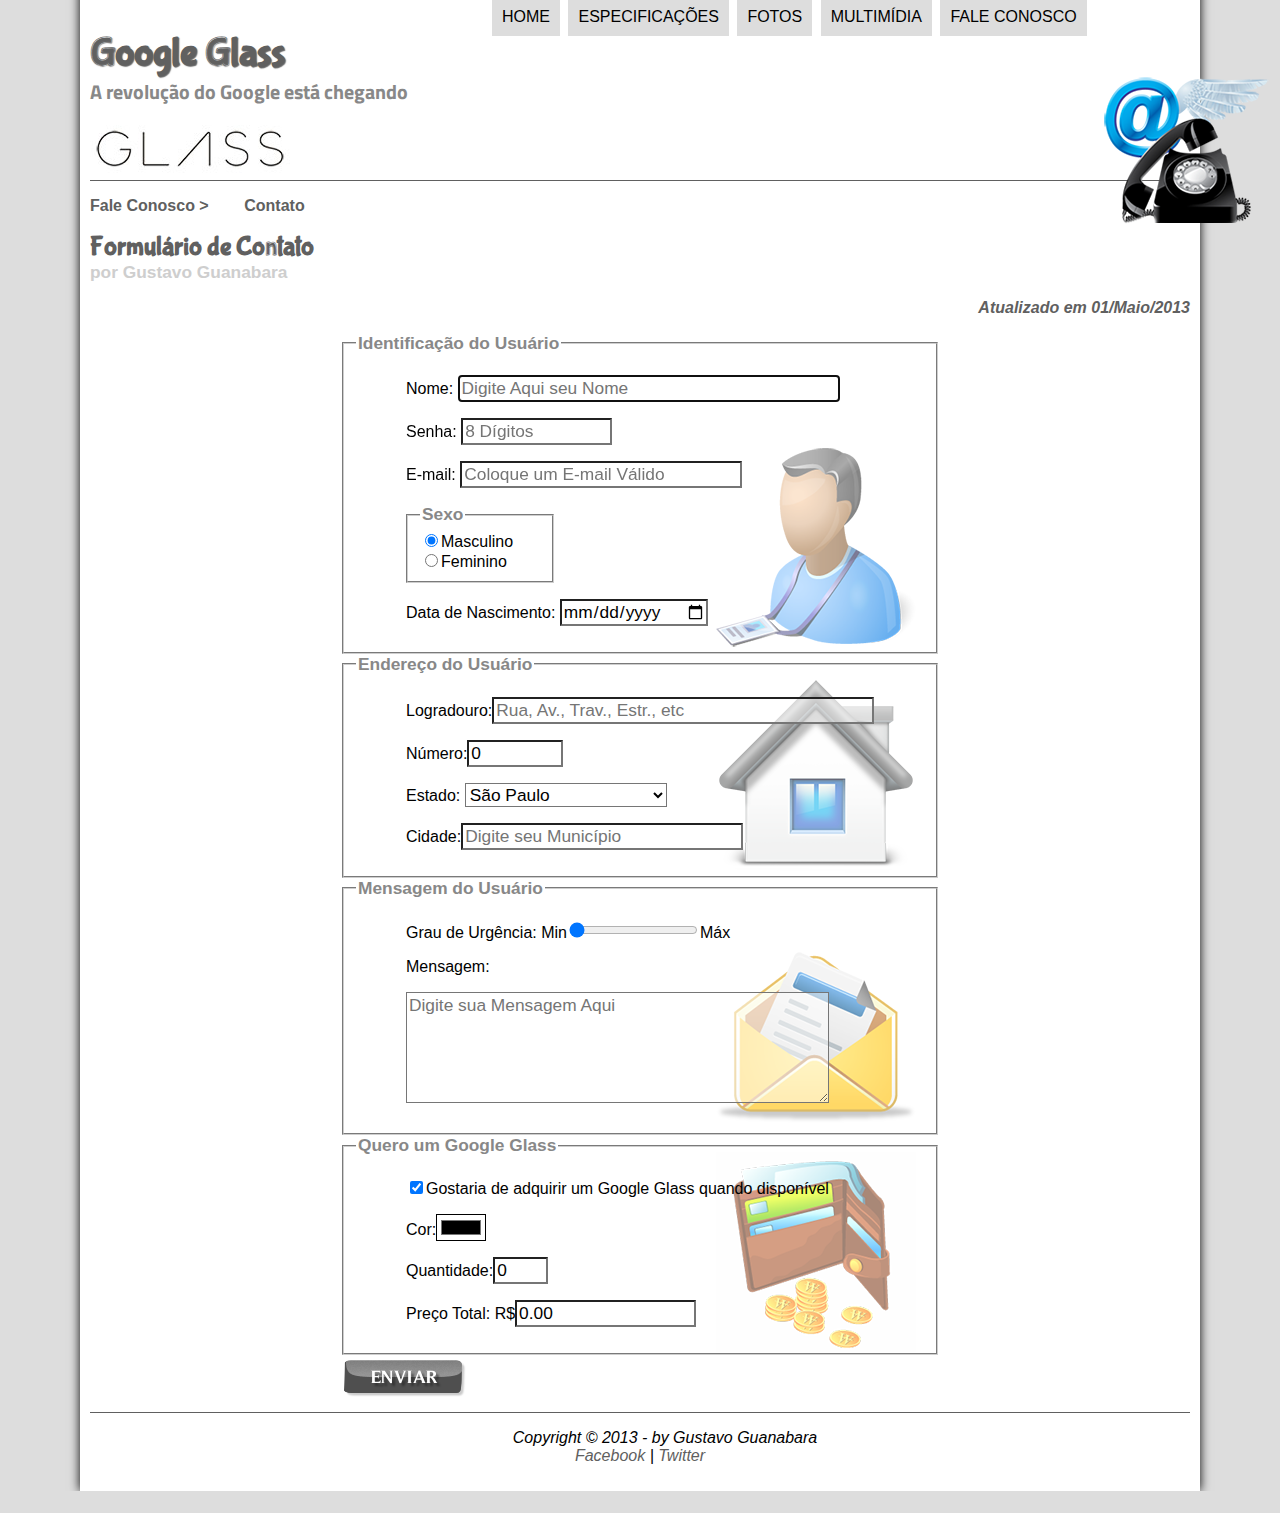
==== fale-conosco.html @ eb3d2d7c "Primeiro Commit" ====
<!DOCTYPE html>
<html lang="pt-br">
    <head>
        <meta charset="UTF-8"/>
        <link rel="icon" href="_imagens/favicon.ico"/>
        <title>Tudo sobre Google Glass</title>
        <link rel="stylesheet" href="_css/estilo.css"/>
        <link rel="stylesheet" href="_css/form.css"/>
        <script src="_javascript/funcoes.js"></script>
    </head>
    <body>
        <div id="interface">
            <header id="cabecalho">
                <hgroup>
                    <h1>Google Glass</h1>
                    <h2>A revolução do Google está chegando</h2>
                </hgroup>

                <img src="_imagens/contato.png" id="icone" alt="Google Glass"/>

                <nav id="menu">
                    <h1>Menu Principal</h1>
                    <ul>
                        <li onmouseover="mudaFoto('_imagens/home.png')" onmouseout="mudaFoto('_imagens/contato.png')"><a href="index.html">Home</a></li>
                        <li onmouseover="mudaFoto('_imagens/especificacoes.png')" onmouseout="mudaFoto('_imagens/contato.png')"><a href="specs.html">Especificações</a></li>
                        <li onmouseover="mudaFoto('_imagens/fotos.png')" onmouseout="mudaFoto('_imagens/contato.png')"><a href="fotos.html">Fotos</a></li>
                        <li onmouseover="mudaFoto('_imagens/multimidia.png')" onmouseout="mudaFoto('_imagens/contato.png')"><a href="multimidia.html">Multimídia</a></li>
                        <li onmouseover="mudaFoto('_imagens/contato.png')" onmouseout="mudaFoto('_imagens/contato.png')"><a href="fale-conosco.html">Fale conosco</a></li>
                    </ul>
                </nav>
            </header>
            
<article>

<header id="cabecalho-artigo">
    <hgroup>
        <h3>Fale Conosco &gt;&nbsp;&nbsp;&nbsp;&nbsp;&nbsp;&nbsp;&nbsp;&nbsp;Contato</h3>
        <h1>Formulário de Contato</h1>
        <h2>por Gustavo Guanabara</h2>
        <h3 class="direita">Atualizado em 01/Maio/2013</h3>
    </hgroup>
</header>

</article>

<form method="post" id="fContato" action="mailto:teste@teste" oninput="calcTotal()">
    <fieldset id="usuario">
        <legend>Identificação do Usuário</legend>
        <p><label for="cNome">Nome: </label><input type="text" name="tNome" id="cNome" size="35" maxlength="120" placeholder="Digite Aqui seu Nome" required autofocus/></p>
        <p><label for="cSenha">Senha: </label><input type="password" name="tSenha" id="cSenha" size="12" maxlength="8" placeholder="8 Dígitos" required/></p>
        <p><label for="cMail">E-mail: </label><input type="email" name="tMail" id="cMail" size="25" maxlength="65" placeholder="Coloque um E-mail Válido" list="provedores" required/></p>
        <datalist id="provedores">
            <option>@yahoo.com</option>
            <option>@gmail.com</option>
            <option>@hotmail.com</option>
            <option>@outlook.com</option>
            <option>@bol.com.br</option>
        </datalist>
        <fieldset id="sexo">
            <legend>Sexo</legend>
                <input type="radio" name="tSex" id="cMasc" value="M" checked/><label for="cMasc">Masculino</label>
                <br/>
                <input type="radio" name="tSex" id="cFem" value="F"/><label for="cFem">Feminino</label>    
        </fieldset>
        <p><label for="cData">Data de Nascimento: </label><input type="date" name="tData" id="cData" min="1900-01-01" maxlength="2022-12-31" required/></p>
    </fieldset>

    <fieldset id="endereco">
        <legend>Endereço do Usuário</legend>
        <p><label for="cRua">Logradouro:</label><input type="text" name="tRua" id="cRua" size="35" maxlength="120" placeholder="Rua, Av., Trav., Estr., etc" list="logradouros" required/></p>
        <datalist id="logradouros">
            <option>Rua&nbsp;</option>
            <option>Avenida&nbsp;</option>
            <option>Travessa&nbsp;</option>
            <option>Estrada&nbsp;</option>
            <option>Alameda&nbsp;</option>
            <option>Praça&nbsp;</option>
        </datalist>
        <p><label for="cNum">Número:</label><input type="number" name="tNum" id="cNum" min="0" max="99999" step="1" value="0" required/></p>
        <p>    
            <label for="cEst">Estado:</label>
            <select name="tEst" id="cEst">
                <optgroup label="Região Norte">
                    <option value="AC">Acre</option>
                    <option value="AP">Amapá</option>
                    <option value="AM">Amazonas</option>
                    <option value="PA">Pará</option>
                    <option value="RO">Rondônia</option>
                    <option value="RR">Roraima</option>
                    <option value="TO">Tocantins</option>
                </optgroup>
                <optgroup label="Região Nordeste">
                    <option value="AL">Alagoas</option>
                    <option value="BA">Bahia</option>
                    <option value="CE">Ceará</option>
                    <option value="MA">Maranhão</option>
                    <option value="PB">Paraíba</option>
                    <option value="PE">Pernambuco</option>
                    <option value="PI">Piauí</option>
                    <option value="RN">Rio Grande do Norte</option>
                    <option value="SE">Sergipe</option>
                </optgroup>
                <optgroup label="Região Centro-Oeste">
                    <option value="DF">Distrito Federal</option>
                    <option value="GO">Goiás</option>
                    <option value="MT">Mato Grosso</option>[
                    <option value="MS">Mato Grosso do Sul</option>
                </optgroup>
                <optgroup label="Região Sudeste">
                    <option value="ES">Espírito Santo</option>
                    <option value="MG">Minas Gerais</option>
                    <option value="RJ">Rio de Janeiro</option>
                    <option value="SP" selected>São Paulo</option>
                </optgroup>
                <optgroup label="Região Sul">
                    <option value="PR">Paraná</option>
                    <option value="RS">Rio Grande do Sul</option>
                    <option value="SC">Santa Catarina</option>
                </optgroup>
            </select>
        </p>
        <p><label for="cCid">Cidade:</label><input type="text" name="tCid" id="cCid" size="25" maxlength="90" placeholder="Digite seu Município" required/></p>
    </fieldset>

    <fieldset id="mensagem">    
        <legend>Mensagem do Usuário</legend>
            <p><label for="cUrg">Grau de Urgência: </label>Min<input type="range" name="tUrg" id="cUrg" min="1" max="5" step="1" value="1"/>Máx</p>
            <p><label for="cMsg">Mensagem:</label></p>
            <p><textarea name="tMsg" id="cMsg" cols="40" rows="5" maxlength="1000" placeholder="Digite sua Mensagem Aqui" required></textarea></p>
    </fieldset>

    <fieldset id="pedido">   
        <legend>Quero um Google Glass</legend>
            <p><input type="checkbox" name="tPed" id="cPed" value="Adquirir" checked/><label for="cPed">Gostaria de adquirir um Google Glass quando disponível</label></p>
            <p><label for="cCor">Cor:</label><input type="color" name="tCor" id="cCor" value="#000000"/></p>
            <p><label for="cQtd">Quantidade:</label><input type="number" name="tQtd" id="cQtd" min="0" max="5" step="1" value="0" required/></p>
            <p><label for="cTot">Preço Total: R$</label><input type="text" name="tTot" id="cTot" size="15" placeholder="Total a Pagar" value="0.00" readonly/></p>
    </fieldset>

    <input type="image" alt="Enviar" src="_imagens/botao-enviar.png"/>
    <!--<input type="submit" value="Enviar"/>-->
</form>


<footer id="rodape">
    <p>  
        Copyright &copy; 2013 - by Gustavo Guanabara<br/>
        <a href="https://facebook.com/cursosemvideo" target="_blank">Facebook</a>
        |
        <a href="https://twitter.com/cursosemvideo" target="_blank">Twitter</a>
    </p>
</footer>
        </div>
    </body>
</html>
---- _css/estilo.css ----
@charset "UTF-8";
@import url("https://fonts.googleapis.com/css?family=Titillium+Web");
@font-face {
    font-family: "FonteLogo";
    src: url("../_fonts/bubblegum-sans-regular.otf");
}

body {
    font-family: Arial, sans-serif;
    background-color: #dddddd;
    color: black;
}

div#interface {
    width: 1100px;
    background-color: white;
    margin: -30px auto -20px auto;
    box-shadow: 0px 0px 10px black;
    padding: 25px 10px 10px 10px;
}

p {
    text-align: justify;
    text-indent: 50px;
}

a {
    color: #606060;
    text-decoration: none;
}

a:hover {
    color: #888888;
    text-decoration: underline;
}

header#cabecalho {
    border-bottom: 1px #606060 solid;
    height: 150px;
    background: url("../_imagens/glass-logo-peq.jpg") no-repeat 0px 95px;
}

header#cabecalho img#icone {
    position: absolute;
    top: 70px;
    left: 1100px;
}

header#cabecalho h1 {
    font-family: "FonteLogo", cursive;
    font-size: 30pt;
    color: #606060;
    text-shadow: 1px 1px 1px rgba(0, 0, 0, 0.6);
    padding: 0px;
    margin-bottom: 0px;
}

header#cabecalho h2 {
    font-family: "Titillium Web", fantasy;
    color: #888888;
    font-size: 15pt;
    padding: 0px;
    margin-top: 0px;
}

/* Formatação do Menu */

nav#menu h1 {
    display: none;
}

nav#menu ul {
    list-style-type: none;
    text-transform: uppercase;
    position: absolute;
    top: -20px;
    left: 450px;
}

nav#menu ul li {
    display: inline-block;
    background-color: #dddddd;
    padding: 10px;
    margin: 2px;
    transition: background-color 1s;
}

nav#menu ul li:hover {
    background-color: #606060;
}

nav#menu ul li a {
    color: black;
    text-decoration: nome;
    transition: color, text-decoration 1s;
}

nav#menu ul li:hover a {
    color: white;
    text-decoration: underline;
}

/* Sessões do site */

section#corpo {
    display: block;
    width: 660px;
    float: left;
    border-right: 1px #606060 solid;
    padding-right: 15px;
}

article#noticia-principal h2 {
    font-size: 13pt;
    color: #606060;
    background-color: #dddddd;
    padding: 5px;
    margin: 10px 0px 10px 0px;
}

header#cabecalho-artigo h1 {
    font-family: "FonteLogo", cursive;
    font-size: 20pt;
    color: #606060;
    margin: 0px;
}

header#cabecalho-artigo h2 {
    font-size: 13pt;
    color: #cecece;
    background-color: rgba(255, 255, 255, 0);
    margin: 0px;
}

header#cabecalho-artigo h3 {
    font-size: 12pt;
    color: #606060;
}

header#cabecalho-artigo h3.direita {
    font-style: italic;
}

.direita {
    text-align: right;
}

table#tabelaspec {
    border: 1px #606060 solid;
    border-spacing: 0px;
    margin: 0px auto 0px auto;
}

table#tabelaspec td {
    border: 1px #606060 solid;
    padding: 10px;
    text-align: center;
    vertical-align: middle;
}

table#tabelaspec td.ce {
    color: white;
    background-color: #606060;
    vertical-align: top;
    font-weight: bold;
    text-align: right;
}

table#tabelaspec td.cd {
    background-color: #cecece;
    text-align: left;
}

table#tabelaspec caption {
    color: #888888;
    font-size: 10pt;
    font-weight: bolder;
}

table#tabelaspec caption span {
    display: block;
    float: right;
    color: black;
    font-size: 8pt;
    margin-top: 10px;
}

figure.foto-legenda {
    position: relative;
    border: 8px white solid;
    box-shadow: 1px 1px 4px black;
}

figure.foto-legenda img {
    width: 100%;
    height: 100%;
}

figure.foto-legenda figcaption {
    opacity: 0;
    position: absolute;
    top: 0px;
    background-color: rgba(0, 0, 0, 0.4);
    color: white;
    width: 100%;
    height: 100%;
    padding: 10px;
    box-sizing: border-box;
    transition: opacity 1s;
}

figure.foto-legenda:hover figcaption {
    opacity: 1;
}

/* Lateral e Rodapé */

aside#lateral {
    display: block;
    width: 400px;
    float: right;
    background-color: #dddddd;
    padding: 12px;
}

aside#lateral h2 {
    font-family: "FonteLogo", cursive;
    font-size: 20pt;
    color: #606060;
    margin-top: 5px;
}

aside#lateral h3 {
    background-color: #606060;
    font-size: 13pt;
    color: white;
    padding: 5px;
}

footer#rodape {
    clear: both;
    border-top: 1px #606060 solid;
}

footer#rodape p {
    text-align: center;
    font-style: italic;
}
---- _css/form.css ----
@charset "UTF-8";

form {
    width: 600px;
    margin: auto;
}

form p {
    text-align: left;
}

input, select, textarea {
    font-family: Arial, sans-serif;
    font-weight: normal;
    font-size: 13pt;
    background-color: rgba(255, 255, 255, 0.5);
}

input:hover, select:hover, textarea:hover {
    background-color: rgba(208, 208, 208, 0.5);
}

legend, hr {
    color: #888888;
    font-family: Arial, sans-serif;
    font-weight: bold;
    font-size: 13pt;
}

fieldset {
    border-color: #cecece;
    margin: 20ptt;
}

fieldset#sexo {
    margin-left: 50px;
    width: 120px;
}

fieldset#usuario {
    background: url("../_imagens/icone-contato.png") no-repeat 95% 95%;
}

fieldset#endereco {
    background: url("../_imagens/icone-endereco.png") no-repeat 95% 95%;
}

fieldset#mensagem {
    background: url("../_imagens/icone-mensagem.png") no-repeat 95% 95%;
}

fieldset#pedido {
    background: url("../_imagens/icone-pagamento.png") no-repeat 95% 95%;
}
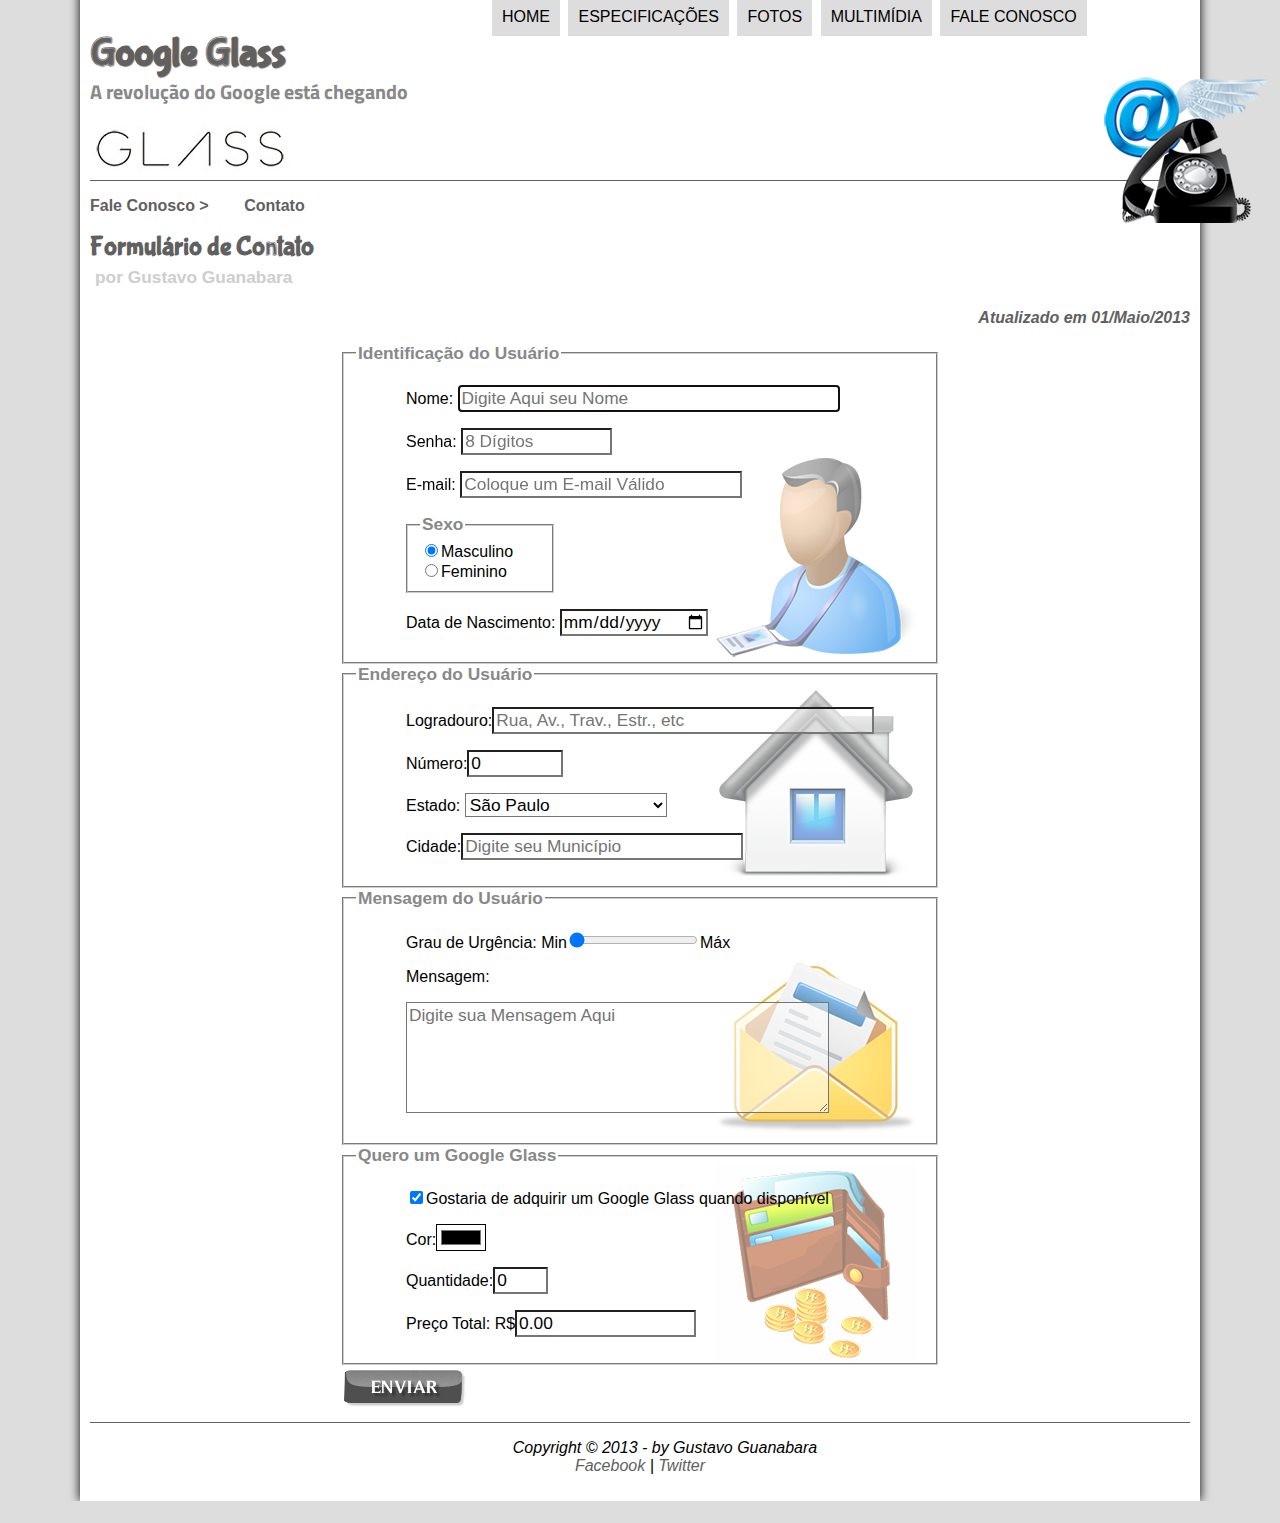
==== commit 31411f81: "Atualização" ====
--- a/fale-conosco.html
+++ b/fale-conosco.html
@@ -29,8 +29,8 @@
                     </ul>
                 </nav>
             </header>
-            
-<article>
+<section id="corpo-full">
+<article id="noticia-principal">
 
 <header id="cabecalho-artigo">
     <hgroup>
@@ -42,6 +42,7 @@
 </header>
 
 </article>
+</section>
 
 <form method="post" id="fContato" action="mailto:teste@teste" oninput="calcTotal()">
     <fieldset id="usuario">
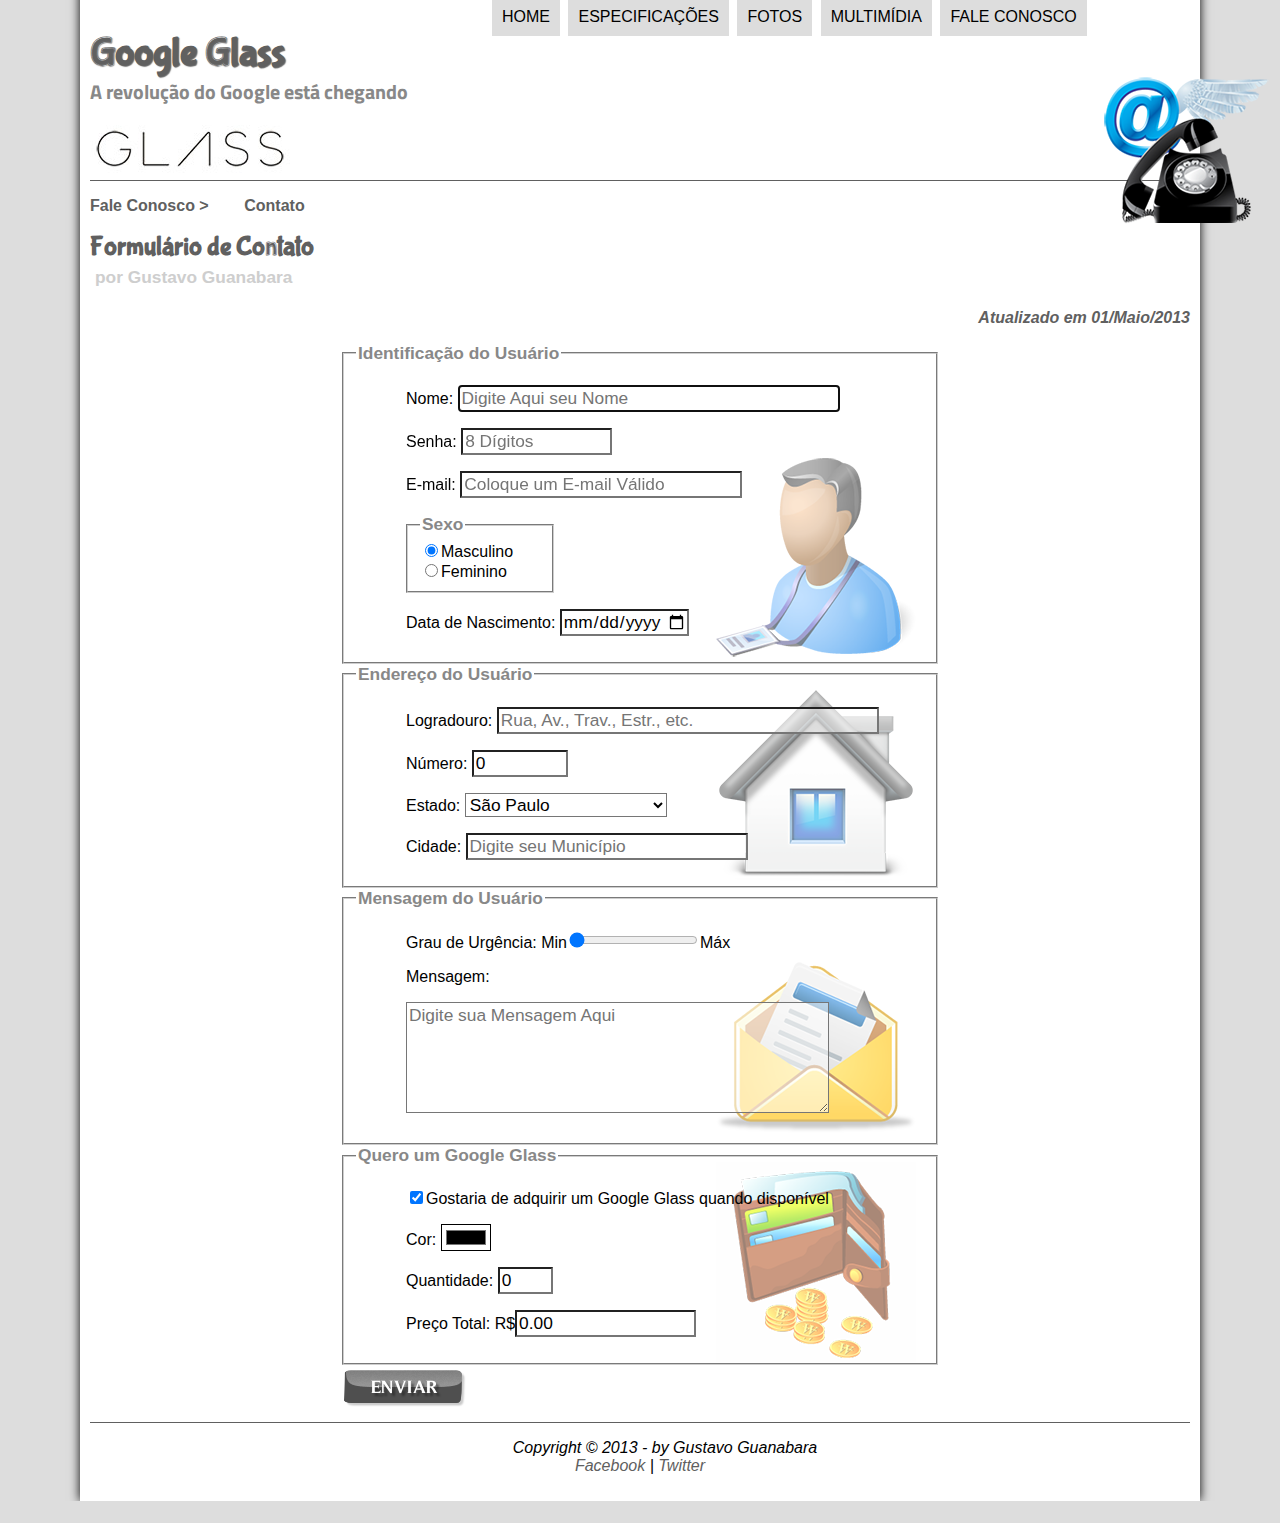
==== commit cd87eeef: "Atualização" ====
--- a/fale-conosco.html
+++ b/fale-conosco.html
@@ -63,12 +63,12 @@
                 <br/>
                 <input type="radio" name="tSex" id="cFem" value="F"/><label for="cFem">Feminino</label>    
         </fieldset>
-        <p><label for="cData">Data de Nascimento: </label><input type="date" name="tData" id="cData" min="1900-01-01" maxlength="2022-12-31" required/></p>
+        <p><label for="cData">Data de Nascimento: </label><input type="date" name="tData" id="cData" min="1900-01-01" max="2022-12-31" required/></p>
     </fieldset>
 
     <fieldset id="endereco">
         <legend>Endereço do Usuário</legend>
-        <p><label for="cRua">Logradouro:</label><input type="text" name="tRua" id="cRua" size="35" maxlength="120" placeholder="Rua, Av., Trav., Estr., etc" list="logradouros" required/></p>
+        <p><label for="cRua">Logradouro: </label><input type="text" name="tRua" id="cRua" size="35" maxlength="120" placeholder="Rua, Av., Trav., Estr., etc." list="logradouros" required/></p>
         <datalist id="logradouros">
             <option>Rua&nbsp;</option>
             <option>Avenida&nbsp;</option>
@@ -77,9 +77,9 @@
             <option>Alameda&nbsp;</option>
             <option>Praça&nbsp;</option>
         </datalist>
-        <p><label for="cNum">Número:</label><input type="number" name="tNum" id="cNum" min="0" max="99999" step="1" value="0" required/></p>
+        <p><label for="cNum">Número: </label><input type="number" name="tNum" id="cNum" min="0" max="99999" step="1" value="0" required/></p>
         <p>    
-            <label for="cEst">Estado:</label>
+            <label for="cEst">Estado: </label>
             <select name="tEst" id="cEst">
                 <optgroup label="Região Norte">
                     <option value="AC">Acre</option>
@@ -104,7 +104,7 @@
                 <optgroup label="Região Centro-Oeste">
                     <option value="DF">Distrito Federal</option>
                     <option value="GO">Goiás</option>
-                    <option value="MT">Mato Grosso</option>[
+                    <option value="MT">Mato Grosso</option>
                     <option value="MS">Mato Grosso do Sul</option>
                 </optgroup>
                 <optgroup label="Região Sudeste">
@@ -120,21 +120,21 @@
                 </optgroup>
             </select>
         </p>
-        <p><label for="cCid">Cidade:</label><input type="text" name="tCid" id="cCid" size="25" maxlength="90" placeholder="Digite seu Município" required/></p>
+        <p><label for="cCid">Cidade: </label><input type="text" name="tCid" id="cCid" size="25" maxlength="90" placeholder="Digite seu Município" required/></p>
     </fieldset>
 
     <fieldset id="mensagem">    
         <legend>Mensagem do Usuário</legend>
             <p><label for="cUrg">Grau de Urgência: </label>Min<input type="range" name="tUrg" id="cUrg" min="1" max="5" step="1" value="1"/>Máx</p>
-            <p><label for="cMsg">Mensagem:</label></p>
+            <p><label for="cMsg">Mensagem: </label></p>
             <p><textarea name="tMsg" id="cMsg" cols="40" rows="5" maxlength="1000" placeholder="Digite sua Mensagem Aqui" required></textarea></p>
     </fieldset>
 
     <fieldset id="pedido">   
         <legend>Quero um Google Glass</legend>
             <p><input type="checkbox" name="tPed" id="cPed" value="Adquirir" checked/><label for="cPed">Gostaria de adquirir um Google Glass quando disponível</label></p>
-            <p><label for="cCor">Cor:</label><input type="color" name="tCor" id="cCor" value="#000000"/></p>
-            <p><label for="cQtd">Quantidade:</label><input type="number" name="tQtd" id="cQtd" min="0" max="5" step="1" value="0" required/></p>
+            <p><label for="cCor">Cor: </label><input type="color" name="tCor" id="cCor" value="#000000"/></p>
+            <p><label for="cQtd">Quantidade: </label><input type="number" name="tQtd" id="cQtd" min="0" max="5" step="1" value="0" required/></p>
             <p><label for="cTot">Preço Total: R$</label><input type="text" name="tTot" id="cTot" size="15" placeholder="Total a Pagar" value="0.00" readonly/></p>
     </fieldset>
 
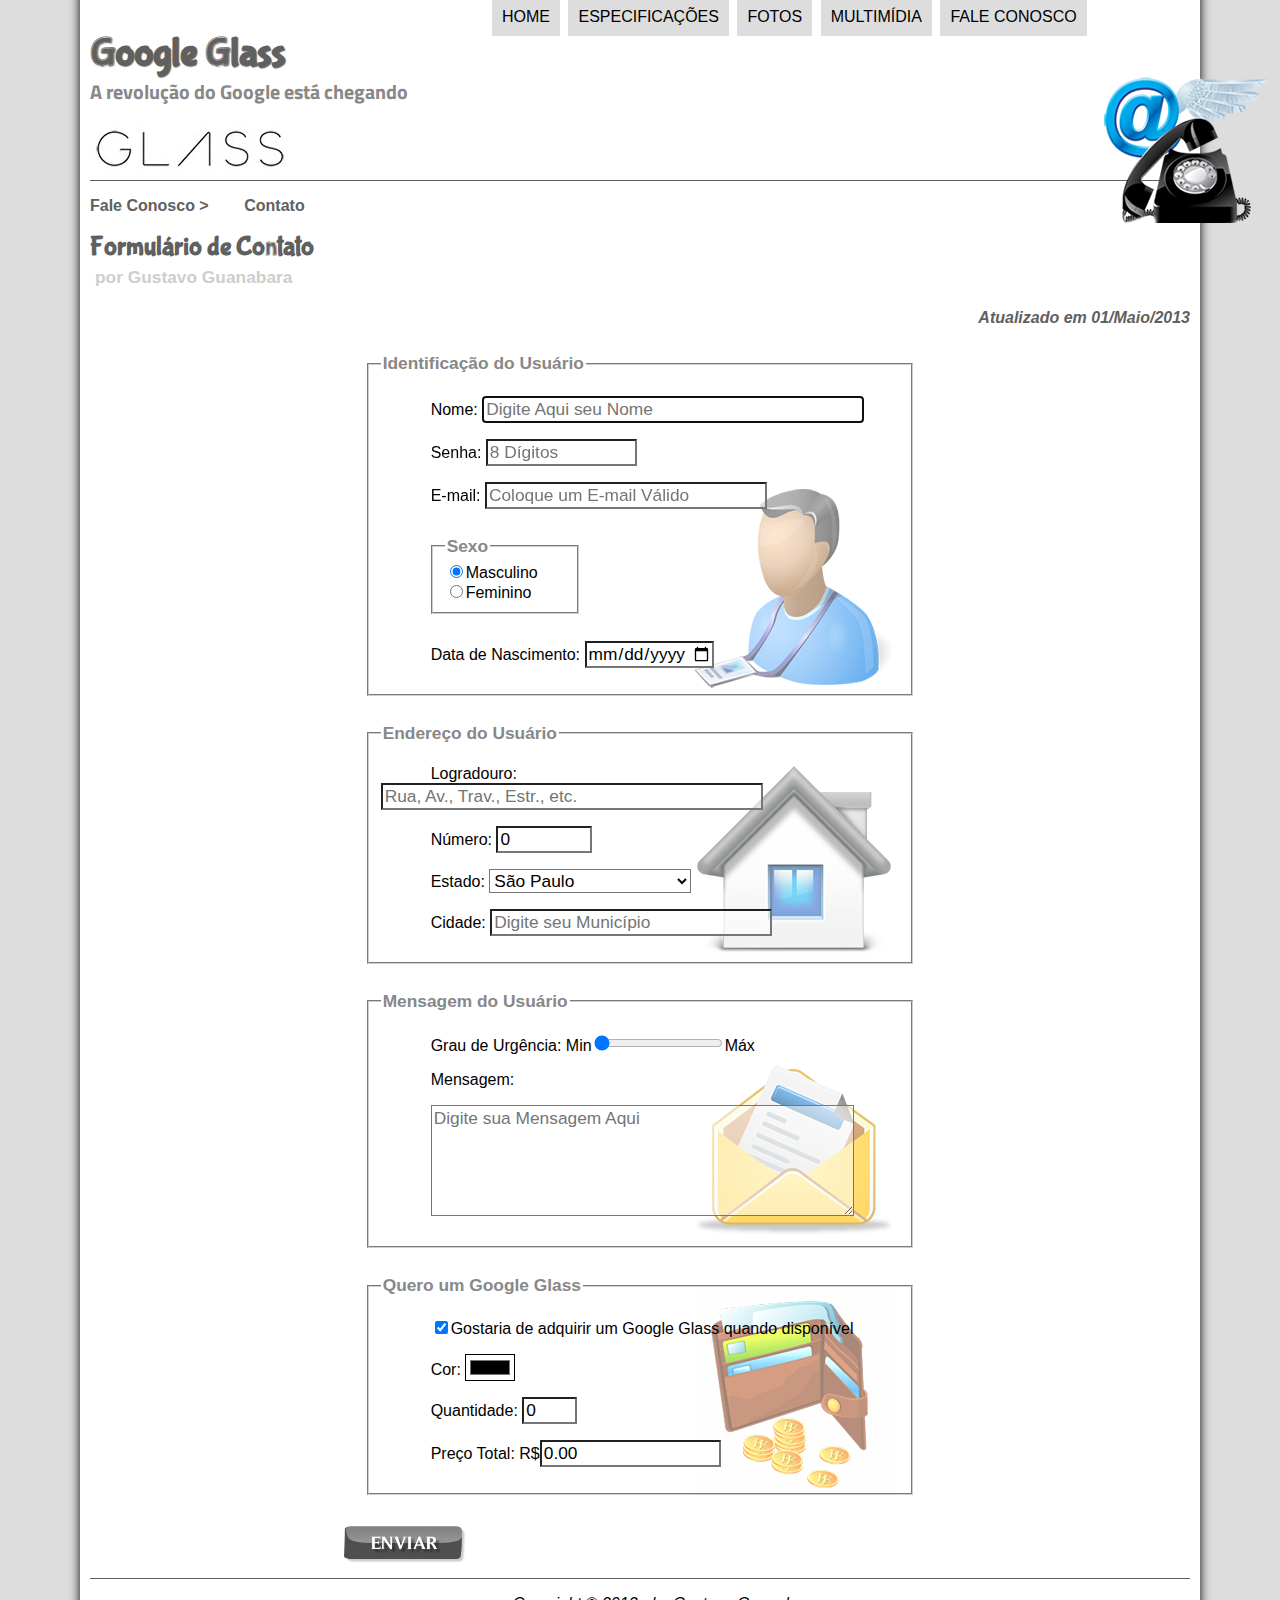
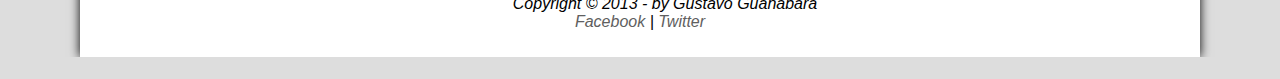
==== commit b79ed9e7: "Atualização" ====
--- a/fale-conosco.html
+++ b/fale-conosco.html
@@ -29,6 +29,7 @@
                     </ul>
                 </nav>
             </header>
+
 <section id="corpo-full">
 <article id="noticia-principal">
 
@@ -38,7 +39,7 @@
         <h1>Formulário de Contato</h1>
         <h2>por Gustavo Guanabara</h2>
         <h3 class="direita">Atualizado em 01/Maio/2013</h3>
-    </hgroup>
+    </hgroup> 
 </header>
 
 </article>
@@ -61,12 +62,12 @@
             <legend>Sexo</legend>
                 <input type="radio" name="tSex" id="cMasc" value="M" checked/><label for="cMasc">Masculino</label>
                 <br/>
-                <input type="radio" name="tSex" id="cFem" value="F"/><label for="cFem">Feminino</label>    
+                <input type="radio" name="tSex" id="cFem" value="F"/><label for="cFem">Feminino</label>  
         </fieldset>
-        <p><label for="cData">Data de Nascimento: </label><input type="date" name="tData" id="cData" min="1900-01-01" max="2022-12-31" required/></p>
+        <p><label for="cData">Data de Nascimento: </label><input type="date" name="tData" id="cData" min="1900-01-01" max="2023-12-31" required/></p>
     </fieldset>
-
-    <fieldset id="endereco">
+    
+    <fieldset id="endereco"> 
         <legend>Endereço do Usuário</legend>
         <p><label for="cRua">Logradouro: </label><input type="text" name="tRua" id="cRua" size="35" maxlength="120" placeholder="Rua, Av., Trav., Estr., etc." list="logradouros" required/></p>
         <datalist id="logradouros">
@@ -78,7 +79,7 @@
             <option>Praça&nbsp;</option>
         </datalist>
         <p><label for="cNum">Número: </label><input type="number" name="tNum" id="cNum" min="0" max="99999" step="1" value="0" required/></p>
-        <p>    
+        <p>
             <label for="cEst">Estado: </label>
             <select name="tEst" id="cEst">
                 <optgroup label="Região Norte">
@@ -123,28 +124,27 @@
         <p><label for="cCid">Cidade: </label><input type="text" name="tCid" id="cCid" size="25" maxlength="90" placeholder="Digite seu Município" required/></p>
     </fieldset>
 
-    <fieldset id="mensagem">    
+    <fieldset id="mensagem">
         <legend>Mensagem do Usuário</legend>
-            <p><label for="cUrg">Grau de Urgência: </label>Min<input type="range" name="tUrg" id="cUrg" min="1" max="5" step="1" value="1"/>Máx</p>
-            <p><label for="cMsg">Mensagem: </label></p>
-            <p><textarea name="tMsg" id="cMsg" cols="40" rows="5" maxlength="1000" placeholder="Digite sua Mensagem Aqui" required></textarea></p>
+        <p><label for="cUrg">Grau de Urgência: </label>Min<input type="range" name="tUrg" id="cUrg" min="1" max="5" step="1" value="1"/>Máx</p>
+        <p><label for="cMsg">Mensagem:</label></p>
+        <p><textarea name="tMsg" id="cMsg" cols="40" rows="5" maxlength="1000" placeholder="Digite sua Mensagem Aqui" required></textarea></p>
     </fieldset>
 
-    <fieldset id="pedido">   
+    <fieldset id="pedido">
         <legend>Quero um Google Glass</legend>
-            <p><input type="checkbox" name="tPed" id="cPed" value="Adquirir" checked/><label for="cPed">Gostaria de adquirir um Google Glass quando disponível</label></p>
-            <p><label for="cCor">Cor: </label><input type="color" name="tCor" id="cCor" value="#000000"/></p>
-            <p><label for="cQtd">Quantidade: </label><input type="number" name="tQtd" id="cQtd" min="0" max="5" step="1" value="0" required/></p>
-            <p><label for="cTot">Preço Total: R$</label><input type="text" name="tTot" id="cTot" size="15" placeholder="Total a Pagar" value="0.00" readonly/></p>
+        <p><input type="checkbox" name="tPed" id="cPed" value="Adquirir" checked/><label for="cPed">Gostaria de adquirir um Google Glass quando disponível</label></p>
+        <p><label for="cCor">Cor: </label><input type="color" name="tCor" id="cCor" value="#000000"/></p>
+        <p><label for="cQtd">Quantidade: </label><input type="number" name="tQtd" id="cQtd" min="0" max="5" step="1" value="0" required/></p>
+        <p><label for="cTot">Preço Total: R$</label><input type="text" name="tTot" id="cTot" size="15" placeholder="Total a Pagar" value="0.00" readonly/></p>
     </fieldset>
 
     <input type="image" alt="Enviar" src="_imagens/botao-enviar.png"/>
     <!--<input type="submit" value="Enviar"/>-->
 </form>
 
-
 <footer id="rodape">
-    <p>  
+    <p> 
         Copyright &copy; 2013 - by Gustavo Guanabara<br/>
         <a href="https://facebook.com/cursosemvideo" target="_blank">Facebook</a>
         |
--- a/_css/estilo.css
+++ b/_css/estilo.css
@@ -91,7 +91,7 @@
 
 nav#menu ul li a {
     color: black;
-    text-decoration: nome;
+    text-decoration: none;
     transition: color, text-decoration 1s;
 }
 
--- a/_css/form.css
+++ b/_css/form.css
@@ -29,7 +29,7 @@
 
 fieldset {
     border-color: #cecece;
-    margin: 20ptt;
+    margin: 20pt;
 }
 
 fieldset#sexo {
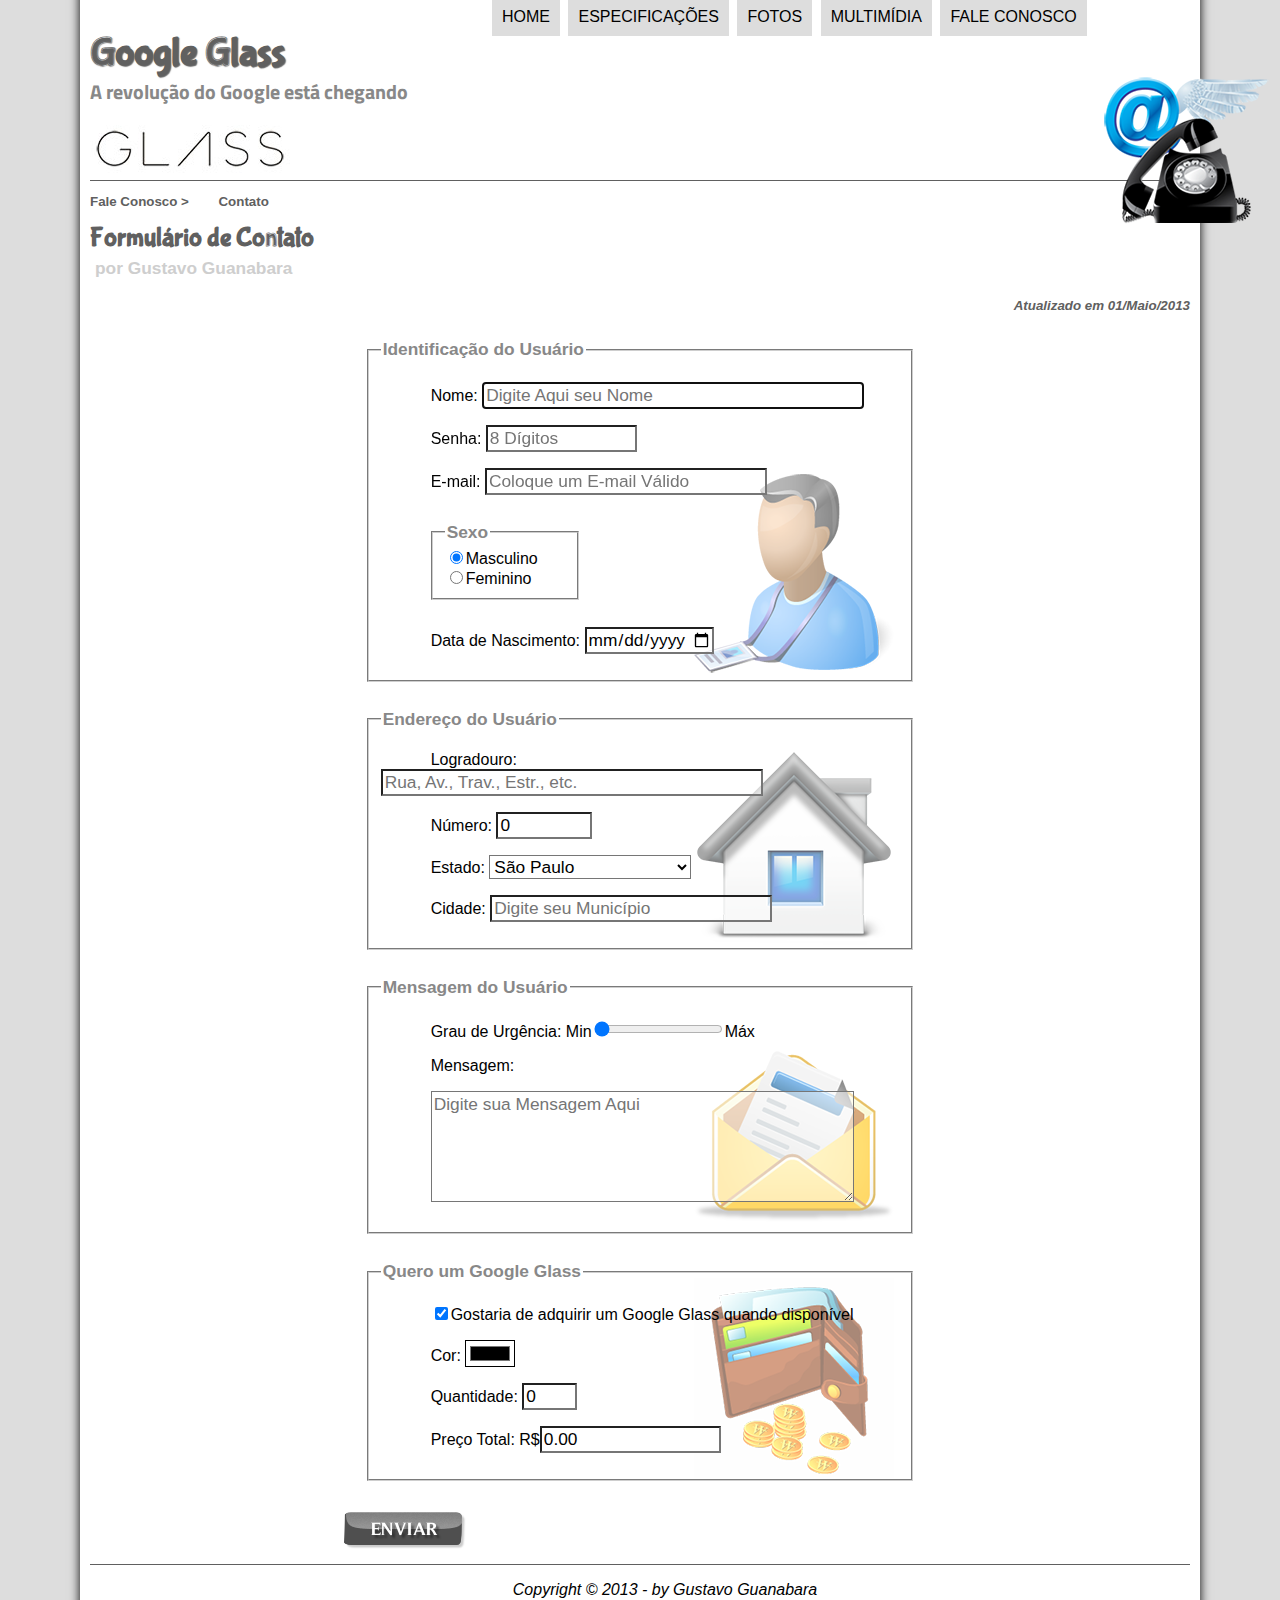
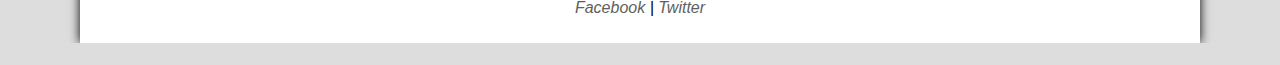
==== commit 09e76be4: "Correção de Diretórios" ====
--- a/fale-conosco.html
+++ b/fale-conosco.html
@@ -2,11 +2,11 @@
 <html lang="pt-br">
     <head>
         <meta charset="UTF-8"/>
-        <link rel="icon" href="_imagens/favicon.ico"/>
+        <link rel="icon" href="imagens/favicon.ico"/>
         <title>Tudo sobre Google Glass</title>
-        <link rel="stylesheet" href="_css/estilo.css"/>
-        <link rel="stylesheet" href="_css/form.css"/>
-        <script src="_javascript/funcoes.js"></script>
+        <link rel="stylesheet" href="css/estilo.css"/>
+        <link rel="stylesheet" href="css/form.css"/>
+        <script src="javascript/funcoes.js"></script>
     </head>
     <body>
         <div id="interface">
@@ -16,16 +16,16 @@
                     <h2>A revolução do Google está chegando</h2>
                 </hgroup>
 
-                <img src="_imagens/contato.png" id="icone" alt="Google Glass"/>
+                <img src="imagens/contato.png" id="icone" alt="Google Glass"/>
 
                 <nav id="menu">
                     <h1>Menu Principal</h1>
                     <ul>
-                        <li onmouseover="mudaFoto('_imagens/home.png')" onmouseout="mudaFoto('_imagens/contato.png')"><a href="index.html">Home</a></li>
-                        <li onmouseover="mudaFoto('_imagens/especificacoes.png')" onmouseout="mudaFoto('_imagens/contato.png')"><a href="specs.html">Especificações</a></li>
-                        <li onmouseover="mudaFoto('_imagens/fotos.png')" onmouseout="mudaFoto('_imagens/contato.png')"><a href="fotos.html">Fotos</a></li>
-                        <li onmouseover="mudaFoto('_imagens/multimidia.png')" onmouseout="mudaFoto('_imagens/contato.png')"><a href="multimidia.html">Multimídia</a></li>
-                        <li onmouseover="mudaFoto('_imagens/contato.png')" onmouseout="mudaFoto('_imagens/contato.png')"><a href="fale-conosco.html">Fale conosco</a></li>
+                        <li onmouseover="mudaFoto('imagens/home.png')" onmouseout="mudaFoto('imagens/contato.png')"><a href="index.html">Home</a></li>
+                        <li onmouseover="mudaFoto('imagens/especificacoes.png')" onmouseout="mudaFoto('imagens/contato.png')"><a href="specs.html">Especificações</a></li>
+                        <li onmouseover="mudaFoto('imagens/fotos.png')" onmouseout="mudaFoto('imagens/contato.png')"><a href="fotos.html">Fotos</a></li>
+                        <li onmouseover="mudaFoto('imagens/multimidia.png')" onmouseout="mudaFoto('imagens/contato.png')"><a href="multimidia.html">Multimídia</a></li>
+                        <li onmouseover="mudaFoto('imagens/contato.png')" onmouseout="mudaFoto('imagens/contato.png')"><a href="fale-conosco.html">Fale conosco</a></li>
                     </ul>
                 </nav>
             </header>
@@ -34,12 +34,10 @@
 <article id="noticia-principal">
 
 <header id="cabecalho-artigo">
-    <hgroup>
-        <h3>Fale Conosco &gt;&nbsp;&nbsp;&nbsp;&nbsp;&nbsp;&nbsp;&nbsp;&nbsp;Contato</h3>
-        <h1>Formulário de Contato</h1>
-        <h2>por Gustavo Guanabara</h2>
-        <h3 class="direita">Atualizado em 01/Maio/2013</h3>
-    </hgroup> 
+    <h3>Fale Conosco &gt;&nbsp;&nbsp;&nbsp;&nbsp;&nbsp;&nbsp;&nbsp;&nbsp;Contato</h3>
+    <h1>Formulário de Contato</h1>
+    <h2>por Gustavo Guanabara</h2>
+    <h3 class="direita">Atualizado em 01/Maio/2013</h3>
 </header>
 
 </article>
@@ -139,7 +137,7 @@
         <p><label for="cTot">Preço Total: R$</label><input type="text" name="tTot" id="cTot" size="15" placeholder="Total a Pagar" value="0.00" readonly/></p>
     </fieldset>
 
-    <input type="image" alt="Enviar" src="_imagens/botao-enviar.png"/>
+    <input type="image" alt="Enviar" src="imagens/botao-enviar.png"/>
     <!--<input type="submit" value="Enviar"/>-->
 </form>
 
--- a/css/estilo.css
+++ b/css/estilo.css
@@ -0,0 +1,248 @@
+@charset "UTF-8";
+@import url("https://fonts.googleapis.com/css?family=Titillium+Web");
+@font-face {
+    font-family: "FonteLogo";
+    src: url("../fonts/bubblegum-sans-regular.otf");
+}
+
+body {
+    font-family: Arial, sans-serif;
+    background-color: #dddddd;
+    color: black;
+}
+
+div#interface {
+    width: 1100px;
+    background-color: white;
+    margin: -30px auto -20px auto;
+    box-shadow: 0px 0px 10px black;
+    padding: 25px 10px 10px 10px;
+}
+
+p {
+    text-align: justify;
+    text-indent: 50px;
+}
+
+a {
+    color: #606060;
+    text-decoration: none;
+}
+
+a:hover {
+    color: #888888;
+    text-decoration: underline;
+}
+
+header#cabecalho {
+    border-bottom: 1px #606060 solid;
+    height: 150px;
+    background: url("../imagens/glass-logo-peq.jpg") no-repeat 0px 95px;
+}
+
+header#cabecalho img#icone {
+    position: absolute;
+    top: 70px;
+    left: 1100px;
+}
+
+header#cabecalho h1 {
+    font-family: "FonteLogo", cursive;
+    font-size: 30pt;
+    color: #606060;
+    text-shadow: 1px 1px 1px rgba(0, 0, 0, 0.6);
+    padding: 0px;
+    margin-bottom: 0px;
+}
+
+header#cabecalho h2 {
+    font-family: "Titillium Web", fantasy;
+    color: #888888;
+    font-size: 15pt;
+    padding: 0px;
+    margin-top: 0px;
+}
+
+/* Formatação do Menu */
+
+nav#menu h1 {
+    display: none;
+}
+
+nav#menu ul {
+    list-style-type: none;
+    text-transform: uppercase;
+    position: absolute;
+    top: -20px;
+    left: 450px;
+}
+
+nav#menu ul li {
+    display: inline-block;
+    background-color: #dddddd;
+    padding: 10px;
+    margin: 2px;
+    transition: background-color 1s;
+}
+
+nav#menu ul li:hover {
+    background-color: #606060;
+}
+
+nav#menu ul li a {
+    color: black;
+    text-decoration: none;
+    transition: color, text-decoration 1s;
+}
+
+nav#menu ul li:hover a {
+    color: white;
+    text-decoration: underline;
+}
+
+/* Sessões do site */
+
+section#corpo {
+    display: block;
+    width: 660px;
+    float: left;
+    border-right: 1px #606060 solid;
+    padding-right: 15px;
+}
+
+article#noticia-principal h2 {
+    font-size: 13pt;
+    color: #606060;
+    background-color: #dddddd;
+    padding: 5px;
+    margin: 10px 0px 10px 0px;
+}
+
+header#cabecalho-artigo h1 {
+    font-family: "FonteLogo", cursive;
+    font-size: 20pt;
+    color: #606060;
+    margin: 0px;
+}
+
+header#cabecalho-artigo h2 {
+    font-size: 13pt;
+    color: #cecece;
+    background-color: rgba(255, 255, 255, 0);
+    margin: 0px;
+}
+
+header#cabecalho-artigo h3 {
+    font-size: 10pt;
+    color: #606060;
+}
+
+header#cabecalho-artigo h3.direita {
+    font-style: italic;
+}
+
+.direita {
+    text-align: right;
+}
+
+table#tabelaspec {
+    border: 1px #606060 solid;
+    border-spacing: 0px;
+    margin: 0px auto 0px auto;
+}
+
+table#tabelaspec td {
+    border: 1px #606060 solid;
+    padding: 10px;
+    text-align: center;
+    vertical-align: middle;
+}
+
+table#tabelaspec td.ce {
+    color: white;
+    background-color: #606060;
+    vertical-align: top;
+    font-weight: bold;
+    text-align: right;
+}
+
+table#tabelaspec td.cd {
+    background-color: #cecece;
+    text-align: left;
+}
+
+table#tabelaspec caption {
+    color: #888888;
+    font-size: 10pt;
+    font-weight: bolder;
+}
+
+table#tabelaspec caption span {
+    display: block;
+    float: right;
+    color: black;
+    font-size: 8pt;
+    margin-top: 10px;
+}
+
+figure.foto-legenda {
+    position: relative;
+    border: 8px white solid;
+    box-shadow: 1px 1px 4px black;
+}
+
+figure.foto-legenda img {
+    width: 100%;
+    height: 100%;
+}
+
+figure.foto-legenda figcaption {
+    opacity: 0;
+    position: absolute;
+    top: 0px;
+    background-color: rgba(0, 0, 0, 0.4);
+    color: white;
+    width: 100%;
+    height: 100%;
+    padding: 10px;
+    box-sizing: border-box;
+    transition: opacity 1s;
+}
+
+figure.foto-legenda:hover figcaption {
+    opacity: 1;
+}
+
+/* Lateral e Rodapé */
+
+aside#lateral {
+    display: block;
+    width: 400px;
+    float: right;
+    background-color: #dddddd;
+    padding: 12px;
+}
+
+aside#lateral h2 {
+    font-family: "FonteLogo", cursive;
+    font-size: 20pt;
+    color: #606060;
+    margin-top: 5px;
+}
+
+aside#lateral h3 {
+    background-color: #606060;
+    font-size: 13pt;
+    color: white;
+    padding: 5px;
+}
+
+footer#rodape {
+    clear: both;
+    border-top: 1px #606060 solid;
+}
+
+footer#rodape p {
+    text-align: center;
+    font-style: italic;
+}--- a/css/form.css
+++ b/css/form.css
@@ -0,0 +1,54 @@
+@charset "UTF-8";
+
+form {
+    width: 600px;
+    margin: auto;
+}
+
+form p {
+    text-align: left;
+}
+
+input, select, textarea {
+    font-family: Arial, sans-serif;
+    font-weight: normal;
+    font-size: 13pt;
+    background-color: rgba(255, 255, 255, 0.5);
+}
+
+input:hover, select:hover, textarea:hover {
+    background-color: rgba(208, 208, 208, 0.5);
+}
+
+legend, hr {
+    color: #888888;
+    font-family: Arial, sans-serif;
+    font-weight: bold;
+    font-size: 13pt;
+}
+
+fieldset {
+    border-color: #cecece;
+    margin: 20pt;
+}
+
+fieldset#sexo {
+    margin-left: 50px;
+    width: 120px;
+}
+
+fieldset#usuario {
+    background: url("../imagens/icone-contato.png") no-repeat 95% 95%;
+}
+
+fieldset#endereco {
+    background: url("../imagens/icone-endereco.png") no-repeat 95% 95%;
+}
+
+fieldset#mensagem {
+    background: url("../imagens/icone-mensagem.png") no-repeat 95% 95%;
+}
+
+fieldset#pedido {
+    background: url("../imagens/icone-pagamento.png") no-repeat 95% 95%;
+}